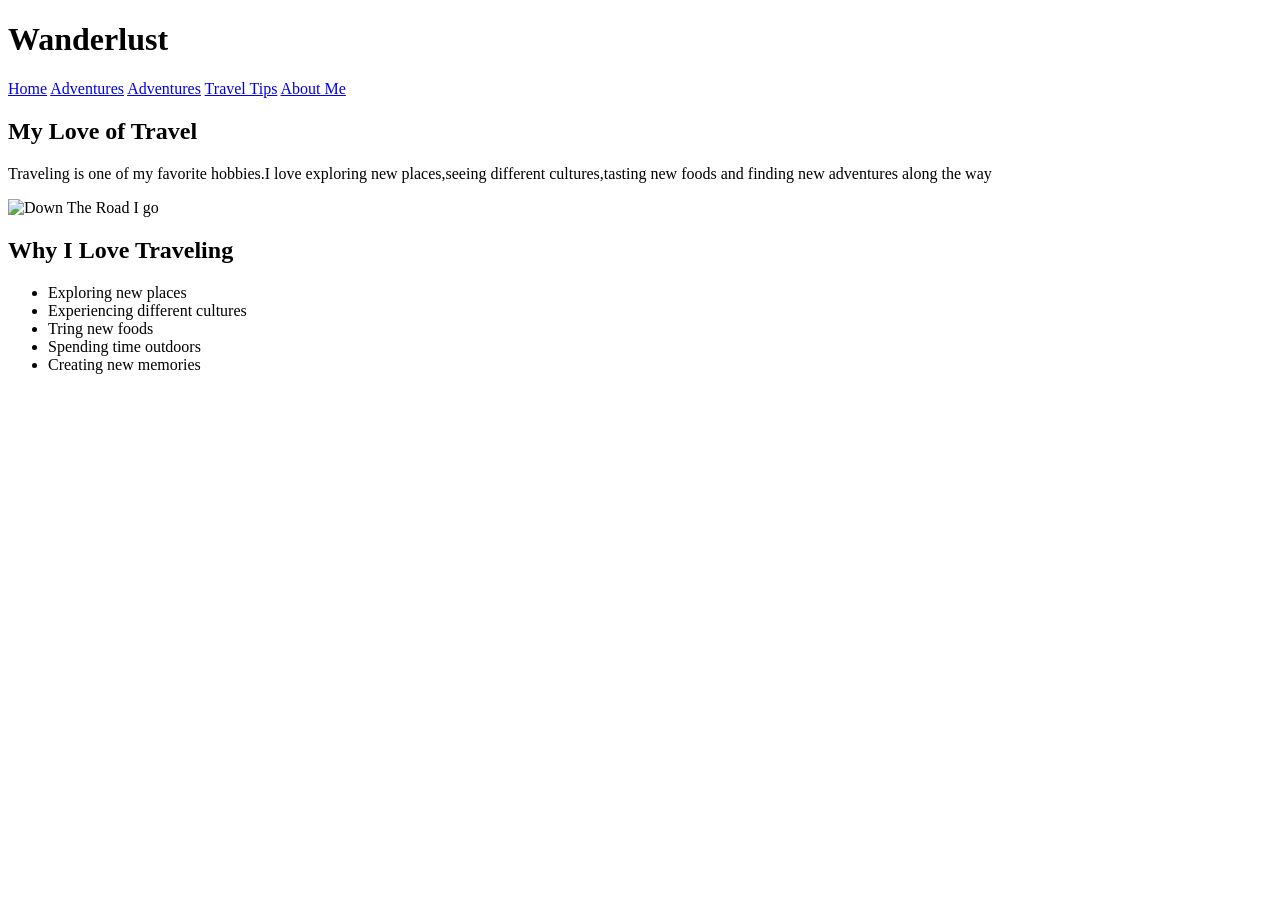
==== index.html @ f3ce841e "Add language and charset attributes to html tag" ====
<!DOCTYPE html>
<html lang="en"> 
  <head> 
      <meta charset="UTF-8">
      <title>Wanderlust  -  My Love of Travel</title>  
  </head> 

  <body> 
      <h1>Wanderlust</h1>
    <nav> 
      <a href="index.html">Home</a>
      <a href="Destinations.html">Adventures</a>  
      <a href="Adventures.html">Adventures</a>  
      <a href="Tips.html">Travel Tips</a>  
      <a href="About.html">About Me</a>  
    </nav>
  
    <h2>My Love of Travel</h2>

    <p>Traveling is one of my favorite hobbies.I love exploring new places,seeing different cultures,tasting new foods and finding new adventures along the way</p>
   
    <img src="Travel.jpg" alt="Down The Road I go" width="500">
   
    <h2> Why I Love Traveling</h2>

    <ul>
          <li>Exploring new places</li>
          <li>Experiencing different cultures</li>
          <li>Tring new foods</li>
          <li>Spending time outdoors</li>
          <li>Creating new memories</li>
    
    </ul>
</body>
</html>
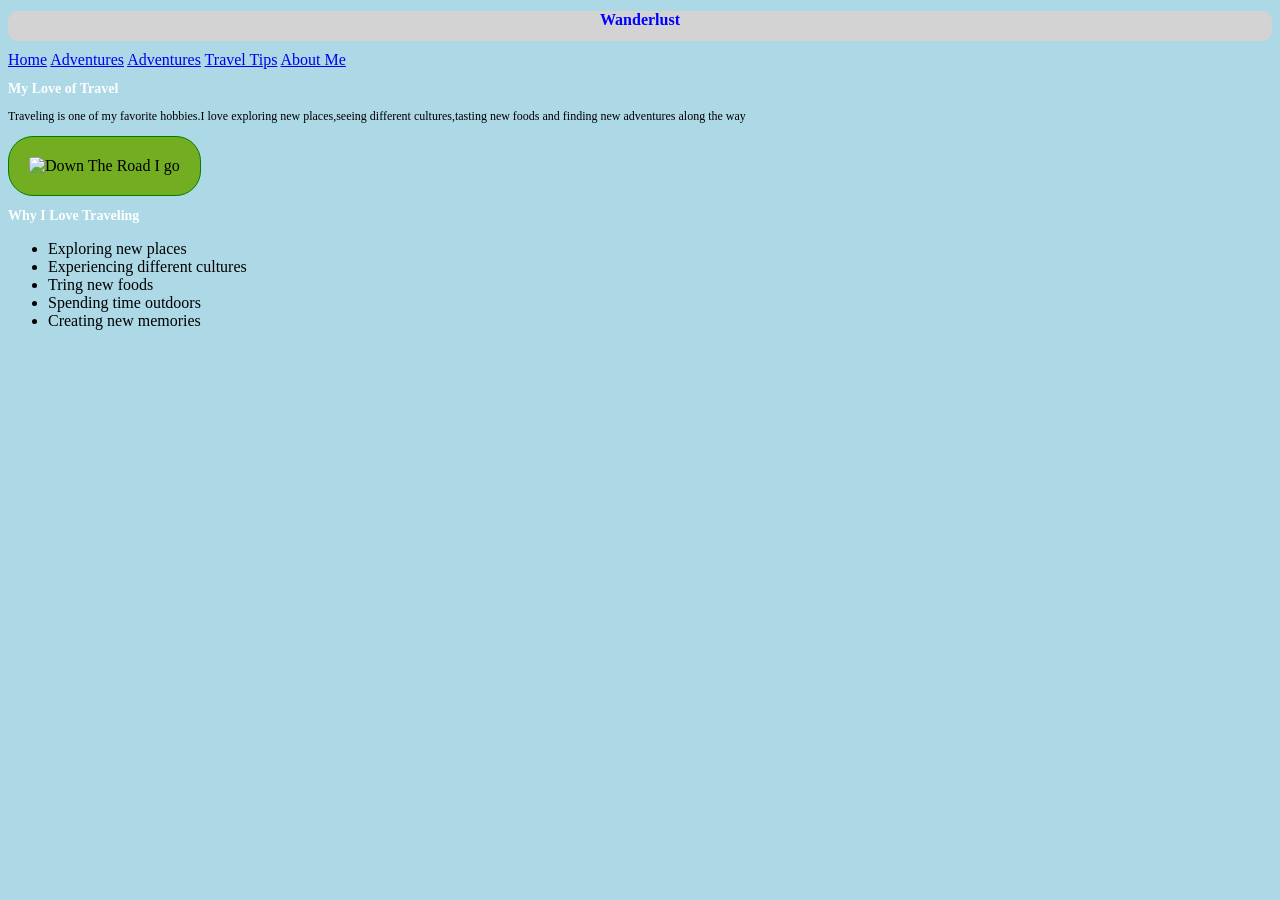
==== commit 1dd246da: "Add link to external stylesheet in index.html" ====
--- a/index.html
+++ b/index.html
@@ -3,6 +3,7 @@
   <head> 
       <meta charset="UTF-8">
       <title>Wanderlust  -  My Love of Travel</title>  
+       <link rel="stylesheet" href="styles.css">
   </head> 
 
   <body> 
--- a/styles.css
+++ b/styles.css
@@ -0,0 +1,32 @@
+body {
+	background-color: lightblue;
+}
+
+h1 {
+	font-family: verdana;
+	font-size:  16px;
+	color: blue;
+	text-align: center;
+	border:  1px green;
+	background-color:  #D3D3D3;
+	height:  30px;
+	border-radius:  10px;
+}
+
+h2 {
+	font-size:  14px;
+	color: white;
+	text-align: left;
+}
+
+p {
+	font-family: verdana;
+	font-size: 12px;
+}
+
+img {
+	border:  1px solid green;
+	border-radius: 25px;
+	background: #73AD21;
+	padding: 20px;
+}
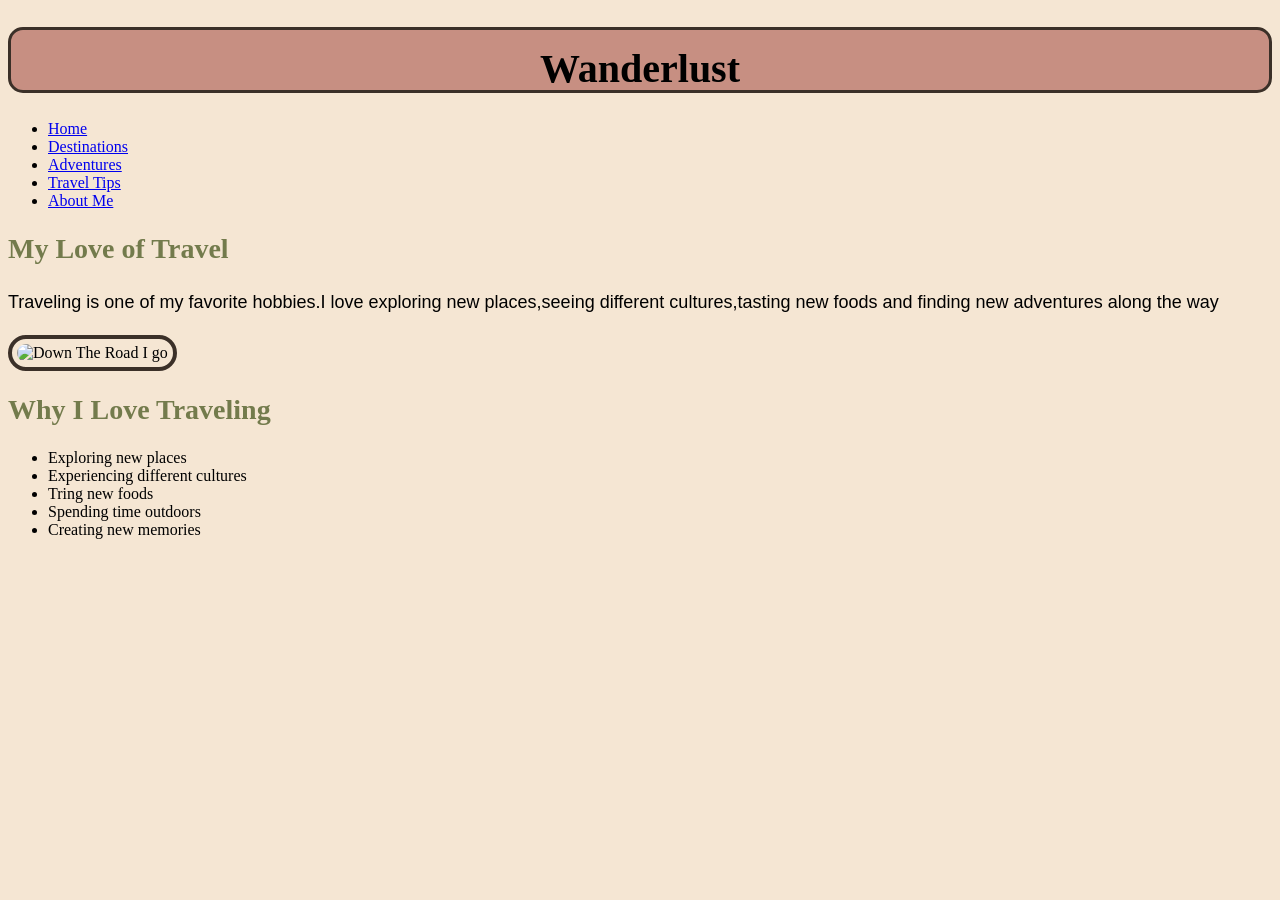
==== commit 156c83d3: "Update navigation structure in index.html Replaced the old navigation with a new navbar structure us" ====
--- a/index.html
+++ b/index.html
@@ -8,13 +8,19 @@
 
   <body> 
       <h1>Wanderlust</h1>
-    <nav> 
-      <a href="index.html">Home</a>
-      <a href="Destinations.html">Adventures</a>  
-      <a href="Adventures.html">Adventures</a>  
-      <a href="Tips.html">Travel Tips</a>  
-      <a href="About.html">About Me</a>  
-    </nav>
+    <div class="headherWrapper">
+          <div class="navbar">
+            <ul>
+             <li><a href="index.html">Home</a></li>
+            <li><a href="Destinations.html">Destinations</a></li>
+            <li><a href="Adventures.html">Adventures</a></li>
+            <li><a href="Tips.html">Travel Tips</a></li>
+            <li><a href="About.html">About Me</a></li>
+            </ul>
+          </div>  
+    </div>
+              
+   
   
     <h2>My Love of Travel</h2>
 
--- a/styles.css
+++ b/styles.css
@@ -1,32 +1,40 @@
 body {
-	background-color: lightblue;
+	background-color: #F5E6D3;
+	color: #3B3028
+	font-family: "Trebuchet MS", sans-serif;
 }
 
 h1 {
-	font-family: verdana;
-	font-size:  16px;
-	color: blue;
+	font-family: Georgia, serif;
+	font-size:  40px;
+	color: 3B3028;
 	text-align: center;
-	border:  1px green;
-	background-color:  #D3D3D3;
+	border:  3px solid #3B3028;
+	background-color: #C78F82;
+	padding: 15px;
 	height:  30px;
-	border-radius:  10px;
+	border-radius:  15px;
 }
 
 h2 {
-	font-size:  14px;
-	color: white;
+	font-family: Georgia, serif;
+	font-size:  28px;
+	color: #737B4C;
 	text-align: left;
 }
 
 p {
-	font-family: verdana;
-	font-size: 12px;
+	font-family: "Trebuchet MS", sans-serif;
+	font-size: 18px;
+	line-height: 1.6;
+	color: 3B3028
 }
 
 img {
-	border:  1px solid green;
-	border-radius: 25px;
-	background: #73AD21;
-	padding: 20px;
-}+	border:  4px solid #3B3028 ;
+	border-radius: 20px;
+	padding: 5px;
+	max-width: 100%
+	height: auto;
+
+}
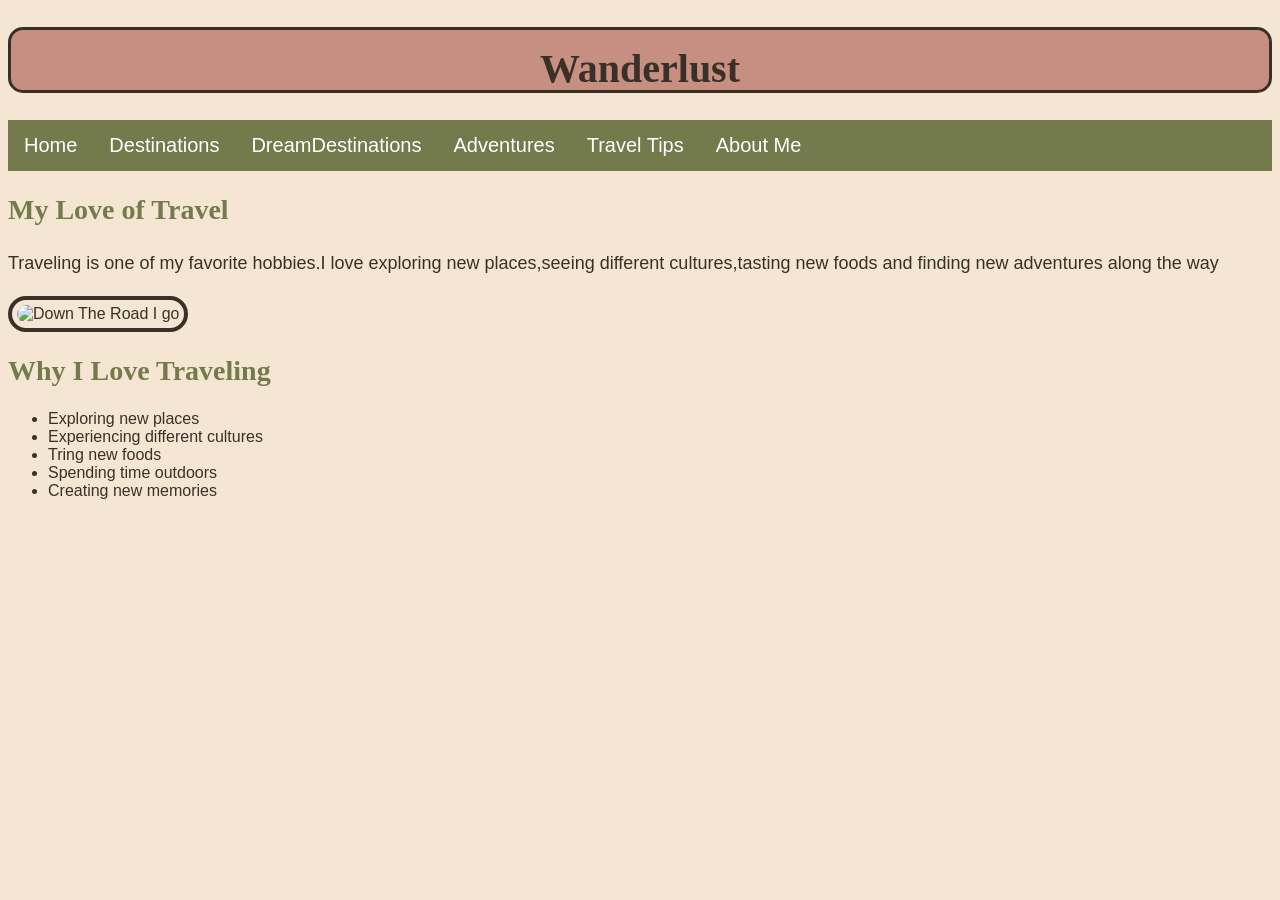
==== commit 0a7b88f3: "Add link to DreamDestinations.html in navbar" ====
--- a/index.html
+++ b/index.html
@@ -13,6 +13,7 @@
             <ul>
              <li><a href="index.html">Home</a></li>
             <li><a href="Destinations.html">Destinations</a></li>
+            <li><a href="DreamDestinations.html">DreamDestinations</a></li>
             <li><a href="Adventures.html">Adventures</a></li>
             <li><a href="Tips.html">Travel Tips</a></li>
             <li><a href="About.html">About Me</a></li>
--- a/styles.css
+++ b/styles.css
@@ -1,9 +1,10 @@
+/* Main website styling */
 body {
 	background-color: #F5E6D3;
-	color: #3B3028
+	color: #3B3028;
 	font-family: "Trebuchet MS", sans-serif;
 }
-
+/* Main heading */
 h1 {
 	font-family: Georgia, serif;
 	font-size:  40px;
@@ -15,26 +16,65 @@
 	height:  30px;
 	border-radius:  15px;
 }
-
+/* Section headings */
 h2 {
 	font-family: Georgia, serif;
 	font-size:  28px;
 	color: #737B4C;
 	text-align: left;
 }
-
+/*Paragraph styling */
 p {
 	font-family: "Trebuchet MS", sans-serif;
 	font-size: 18px;
 	line-height: 1.6;
-	color: 3B3028
+	color: #3B3028;
+}
+/* Image styling */
+img {
+	border:  4px solid #3B3028;
+	border-radius: 20px;
+	padding: 5px;
+	max-width: 100%;
+	height: auto;
+	box-sizing: border-box;
+
 }
 
-img {
-	border:  4px solid #3B3028 ;
-	border-radius: 20px;
-	padding: 5px;
-	max-width: 100%
-	height: auto;
+/* Navigation bar container */
+.headerWrapper {
+	width: 100%;
+	background-color: #737B4C;
+}
 
+/*Navigation bar */
+.navbar {
+	background-color: #737B4C;
 }
+
+/* Remove bullets and position links */
+.navbar ul {
+	list-style-type: none;
+	margin: 0;
+	padding: 0;
+	display: flex;
+	flex-wrap: wrap;
+}
+
+/* Navigation links */
+.navbar li a {
+	display: block;
+	color: white;
+	text-align: center;
+	padding: 14px 16px;
+	text-decoration: none;
+	font-size: 20px;
+	font-family: Arial, sans-serif;
+}
+
+/* Navigation hover effect */
+.navbar li a:hover {
+	background color: #3B3028;
+}
+
+
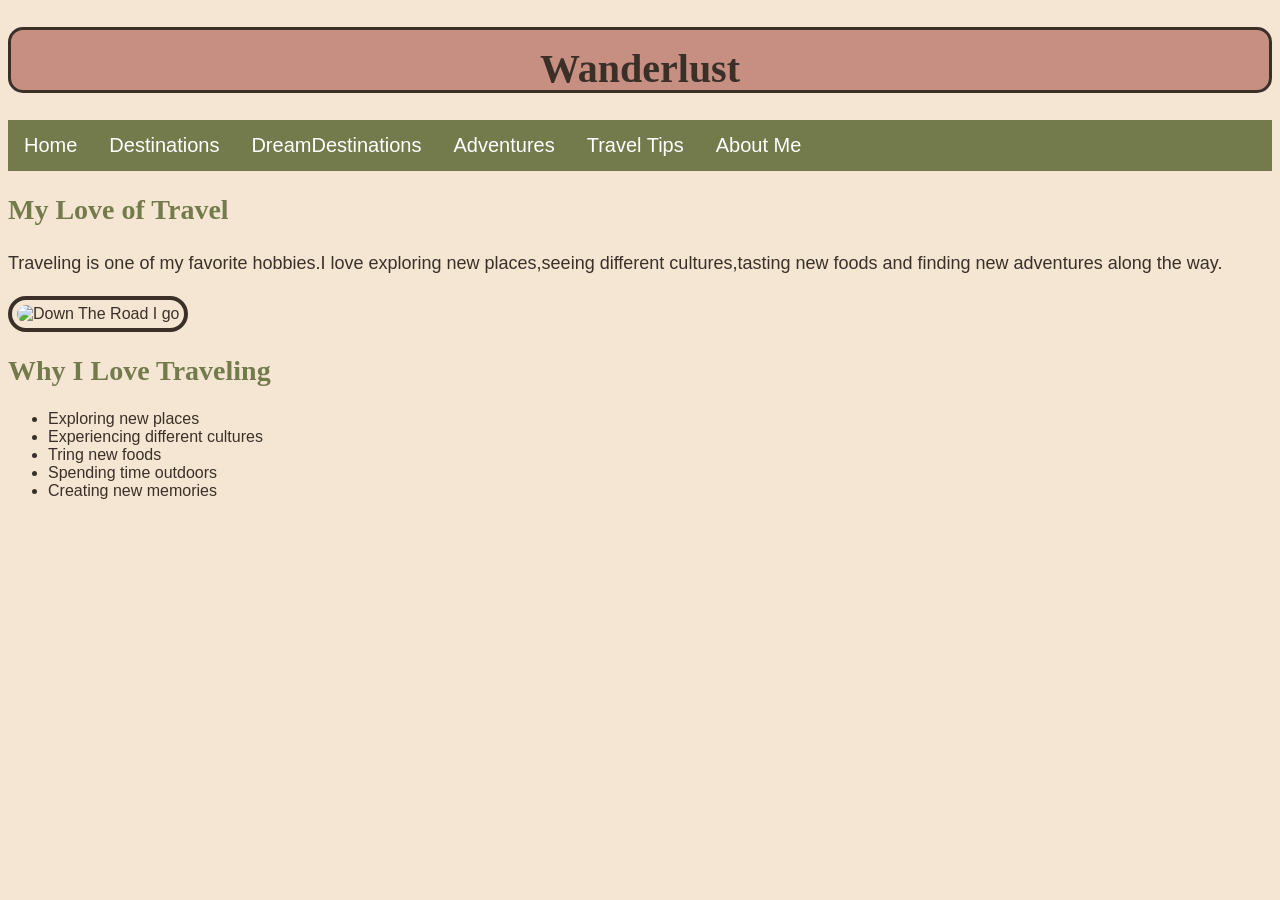
==== commit 1fb01183: "Fix punctuation in travel description paragraph" ====
--- a/index.html
+++ b/index.html
@@ -25,7 +25,7 @@
   
     <h2>My Love of Travel</h2>
 
-    <p>Traveling is one of my favorite hobbies.I love exploring new places,seeing different cultures,tasting new foods and finding new adventures along the way</p>
+    <p>Traveling is one of my favorite hobbies.I love exploring new places,seeing different cultures,tasting new foods and finding new adventures along the way. </p>
    
     <img src="Travel.jpg" alt="Down The Road I go" width="500">
    
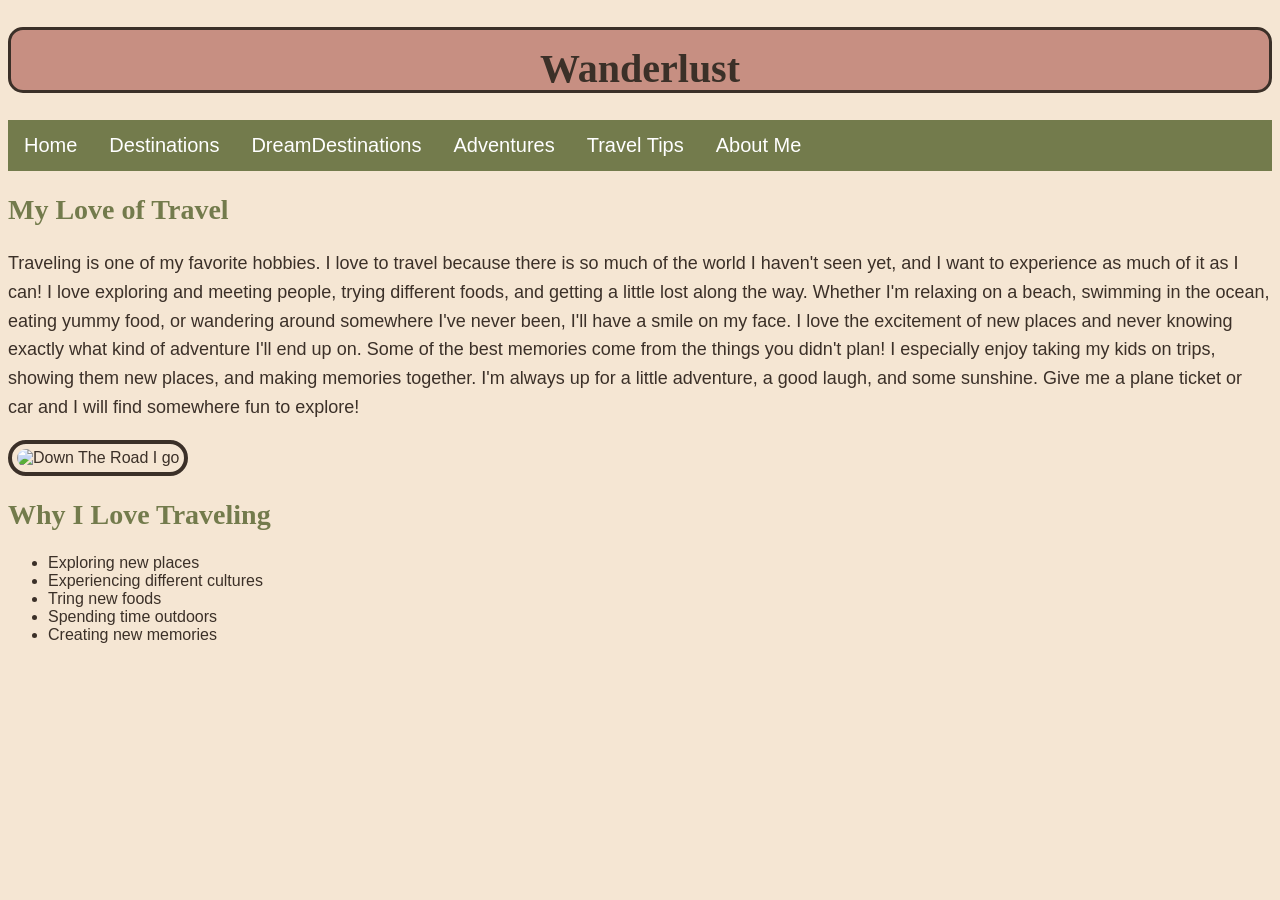
==== commit 781e03b8: "Enhance travel description with personal experiences Expanded the paragraph about traveling to inclu" ====
--- a/index.html
+++ b/index.html
@@ -25,7 +25,7 @@
   
     <h2>My Love of Travel</h2>
 
-    <p>Traveling is one of my favorite hobbies.I love exploring new places,seeing different cultures,tasting new foods and finding new adventures along the way. </p>
+    <p>Traveling is one of my favorite hobbies. I love to travel because there is so much of the world I haven't seen yet, and I want to experience as much of it as I can! I love exploring and meeting people, trying different foods, and getting a little lost along the way. Whether I'm relaxing on a beach, swimming in the ocean, eating yummy food, or wandering around somewhere I've never been, I'll have a smile on my face. I love the excitement of new places and never knowing exactly what kind of adventure I'll end up on. Some of the best memories come from the things you didn't plan! I especially enjoy taking my kids on trips, showing them new places, and making memories together. I'm always up for a little adventure, a good laugh, and some sunshine. Give me a plane ticket or car and I will find somewhere fun to explore! </p>
    
     <img src="Travel.jpg" alt="Down The Road I go" width="500">
    
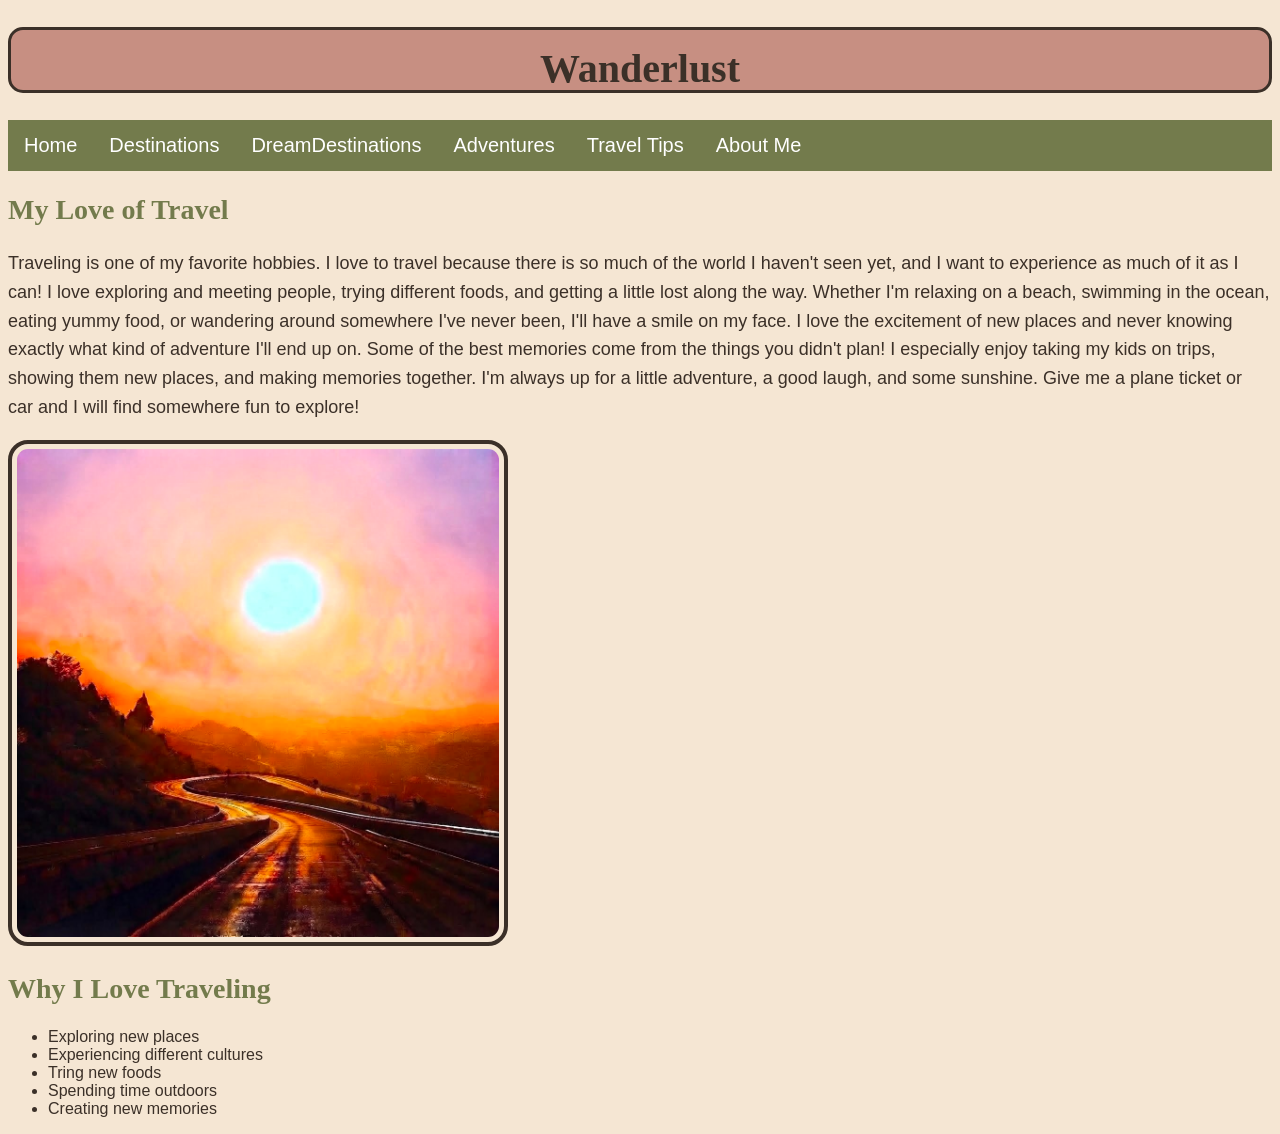
==== commit 90e72a08: "Update image source in index.html" ====
--- a/index.html
+++ b/index.html
@@ -27,7 +27,7 @@
 
     <p>Traveling is one of my favorite hobbies. I love to travel because there is so much of the world I haven't seen yet, and I want to experience as much of it as I can! I love exploring and meeting people, trying different foods, and getting a little lost along the way. Whether I'm relaxing on a beach, swimming in the ocean, eating yummy food, or wandering around somewhere I've never been, I'll have a smile on my face. I love the excitement of new places and never knowing exactly what kind of adventure I'll end up on. Some of the best memories come from the things you didn't plan! I especially enjoy taking my kids on trips, showing them new places, and making memories together. I'm always up for a little adventure, a good laugh, and some sunshine. Give me a plane ticket or car and I will find somewhere fun to explore! </p>
    
-    <img src="Travel.jpg" alt="Down The Road I go" width="500">
+    <img src="Cardwell.jpg" alt="Down The Road I go" width="500">
    
     <h2> Why I Love Traveling</h2>
 
